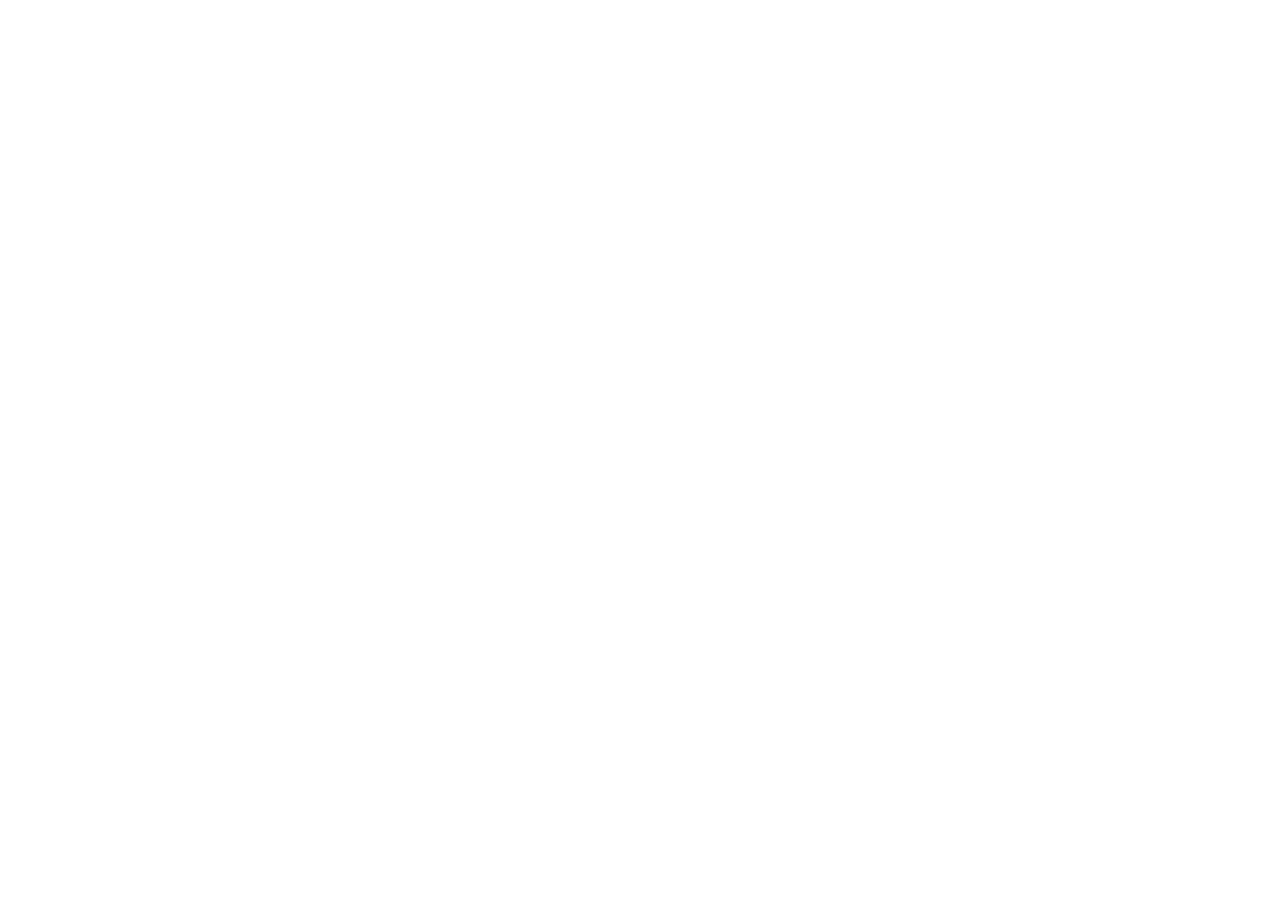
==== ambiente-de-desenvolvimento-estrutura-de-arquivos-e-tags/index.html @ b1108727 "iniciando" ====
<!DOCTYPE html>
<html lang="pt-br">
<head>
    <meta charset="UTF-8">
    <meta name="viewport" content="width=device-width, initial-scale=1.0">
    <title>Document</title>
</head>
<body>
    
</body>
</html>
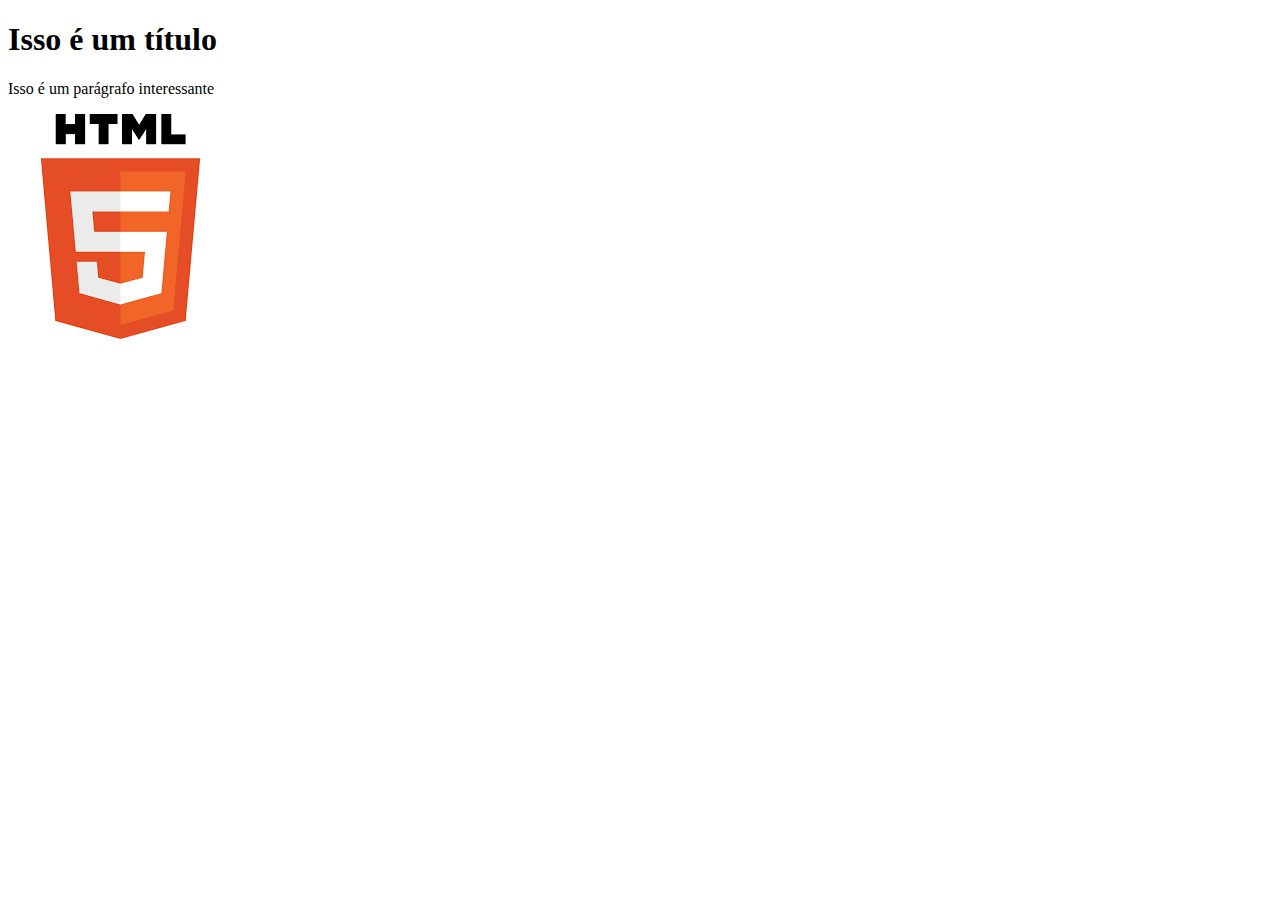
==== commit c3b32638: "aula 02" ====
--- a/ambiente-de-desenvolvimento-estrutura-de-arquivos-e-tags/index.html
+++ b/ambiente-de-desenvolvimento-estrutura-de-arquivos-e-tags/index.html
@@ -3,9 +3,12 @@
 <head>
     <meta charset="UTF-8">
     <meta name="viewport" content="width=device-width, initial-scale=1.0">
-    <title>Document</title>
+    <title>Portifólio</title>
 </head>
 <body>
-    
+    <h1>Isso é um título</h1>
+    <!-- <h2>Isso é um subtitulo</h2> -->
+    <p>Isso é um parágrafo interessante</p>
+    <img src="html.png" alt="Logo do HTML 5">
 </body>
 </html>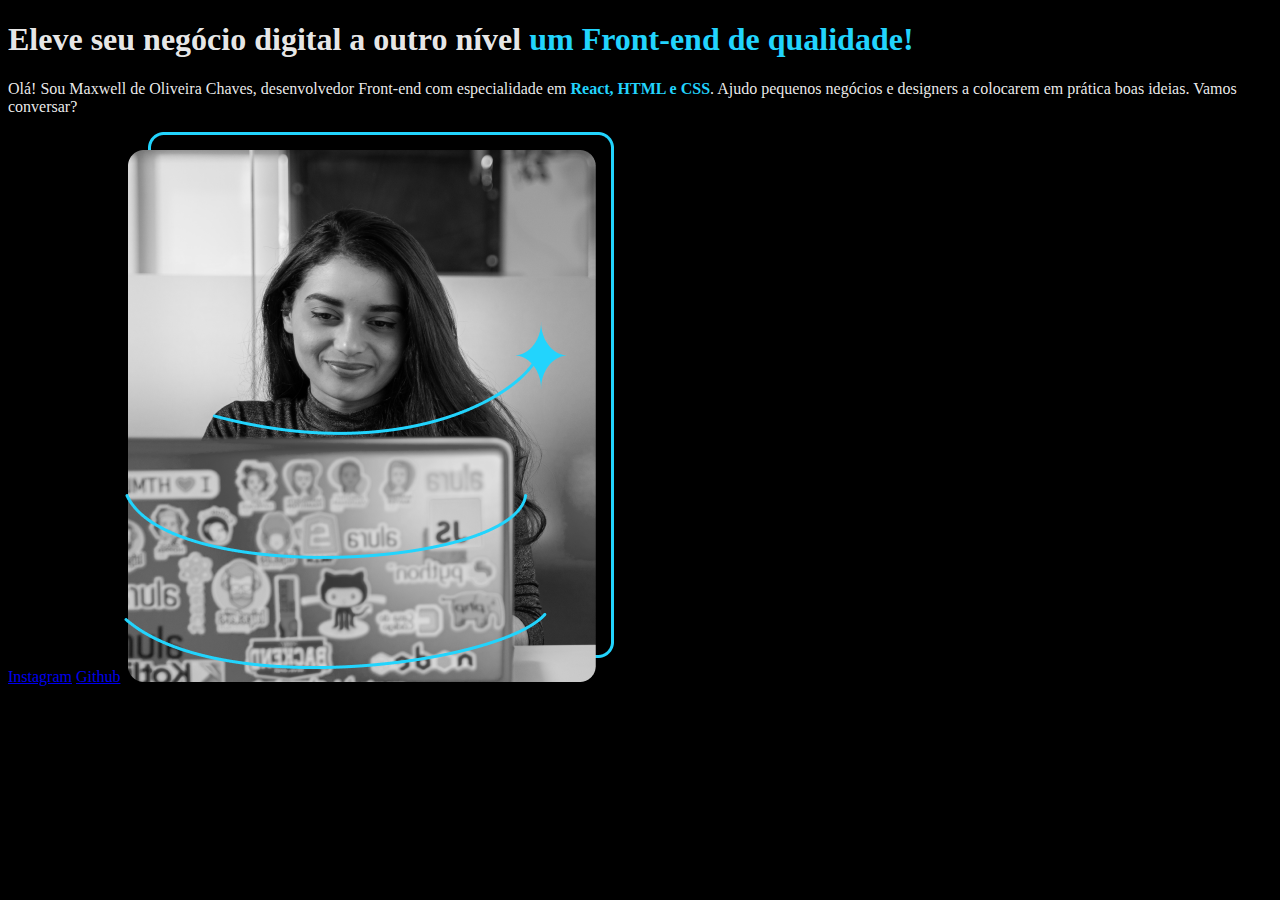
==== commit 7b9faff8: "fim do curso" ====
--- a/ambiente-de-desenvolvimento-estrutura-de-arquivos-e-tags/index.html
+++ b/ambiente-de-desenvolvimento-estrutura-de-arquivos-e-tags/index.html
@@ -3,12 +3,18 @@
 <head>
     <meta charset="UTF-8">
     <meta name="viewport" content="width=device-width, initial-scale=1.0">
+    <link rel="stylesheet" href="style.css">
     <title>Portifólio</title>
 </head>
 <body>
-    <h1>Isso é um título</h1>
-    <!-- <h2>Isso é um subtitulo</h2> -->
-    <p>Isso é um parágrafo interessante</p>
-    <img src="html.png" alt="Logo do HTML 5">
+    <header></header>
+    <main>
+        <h1>Eleve seu negócio digital a outro nível <strong>um Front-end de qualidade!</strong></h1>
+        <p>Olá! Sou Maxwell de Oliveira Chaves, desenvolvedor Front-end com especialidade em <strong>React, HTML e CSS</strong>. Ajudo pequenos negócios e designers a colocarem em prática boas ideias. Vamos conversar?</p>
+        <a href="https://www.instagram.com/maxwell.1844/">Instagram</a>
+        <a href="https://github.com/maxwelldeveloper7">Github</a>
+        <img src="imagem.png" alt="Foto da Joana Santos Programando">
+    </main>
+    <footer></footer>
 </body>
 </html>--- a/ambiente-de-desenvolvimento-estrutura-de-arquivos-e-tags/style.css
+++ b/ambiente-de-desenvolvimento-estrutura-de-arquivos-e-tags/style.css
@@ -0,0 +1,8 @@
+body {
+    background-color: #000000;
+    color: #f6f6f6f6;
+}
+
+strong {
+    color: #22d4fd;
+}